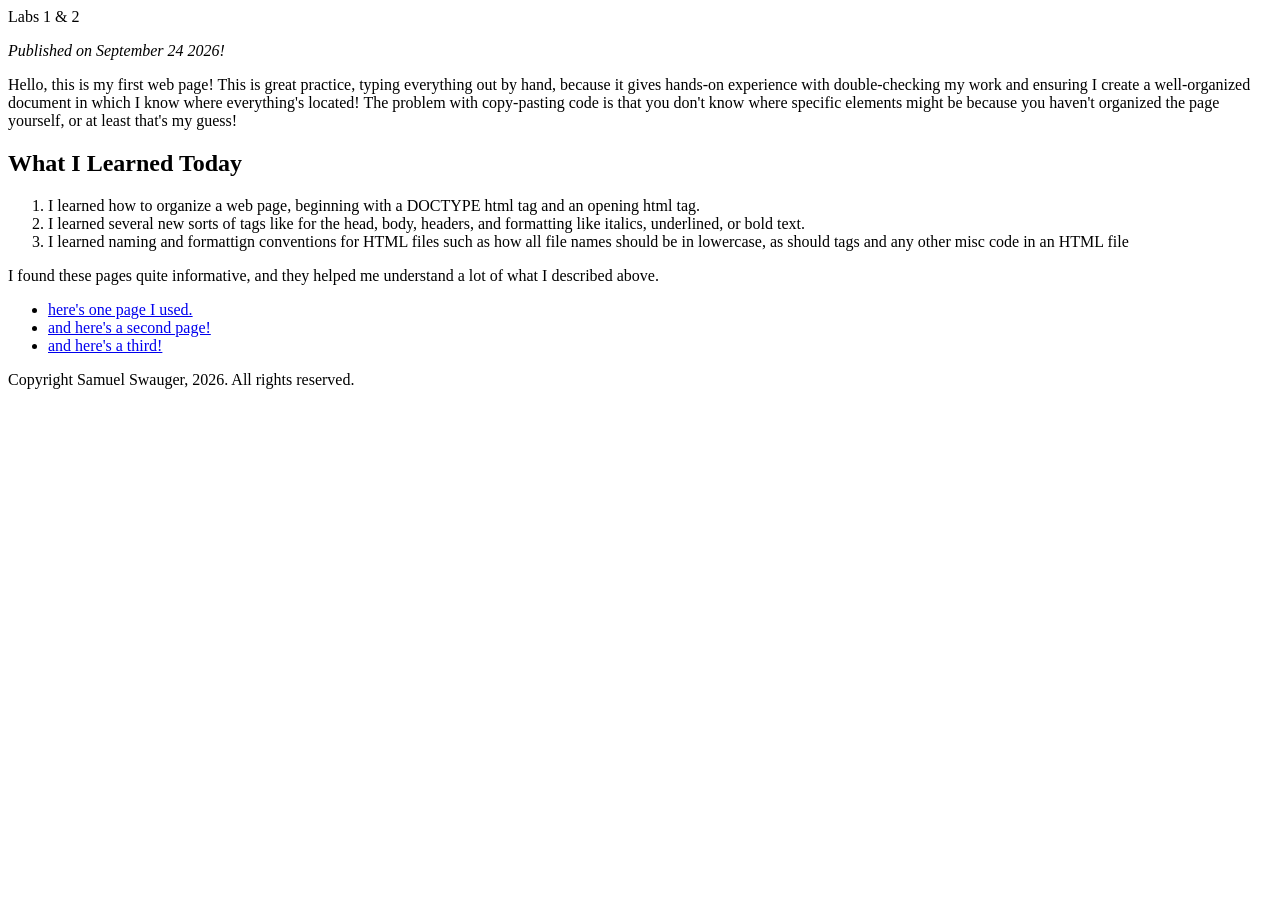
==== lab02/index.html @ 960aad2a "Add files via upload" ====
<!DOCTYPE html>
<html lang="en">
    <head><meta charset="UTF-8"><title>Learning Web Standards</title></head>
    <body><header>Labs 1 & 2</header>
    <p><i>Published on September 24 2026!</i></p>
    <main>
    <p>Hello, this is my first web page! This is great practice, typing everything out by hand, because it gives hands-on experience with double-checking my work and ensuring I create a well-organized document in which I know where everything's located! The problem with copy-pasting code is that you don't know where specific elements might be because you haven't organized the page yourself, or at least that's my guess!</p>
    <article>
    <h1><b>What I Learned Today</b></h1>
    <ol>
        <li>I learned how to organize a web page, beginning with a DOCTYPE html tag and an opening html tag.</li>
        <li>I learned several new sorts of tags like for the head, body, headers, and formatting like italics, underlined, or bold text.</li>
        <li>I learned naming and formattign conventions for HTML files such as how all file names should be in lowercase, as should tags and any other misc code in an HTML file</li>

    </ol>
<p>I found these pages quite informative, and they helped me understand a lot of what I described above.</p>
<ul>
    <li><a href="https://opencontent.ccbcmd.edu/csit121/chapter/html-notes/">here's one page I used.</a></li>
    <li><a href="https://opencontent.ccbcmd.edu/csit121/chapter/structuring-text/">and here's a second page!</a></li>
    <li><a href="https://opencontent.ccbcmd.edu/csit121/chapter/introduction-to-html-basics/">and here's a third!</a></li>
</ul>
</article>
</main>
<footer>Copyright Samuel Swauger, 2026. All rights reserved.</footer>
</body>

</html>
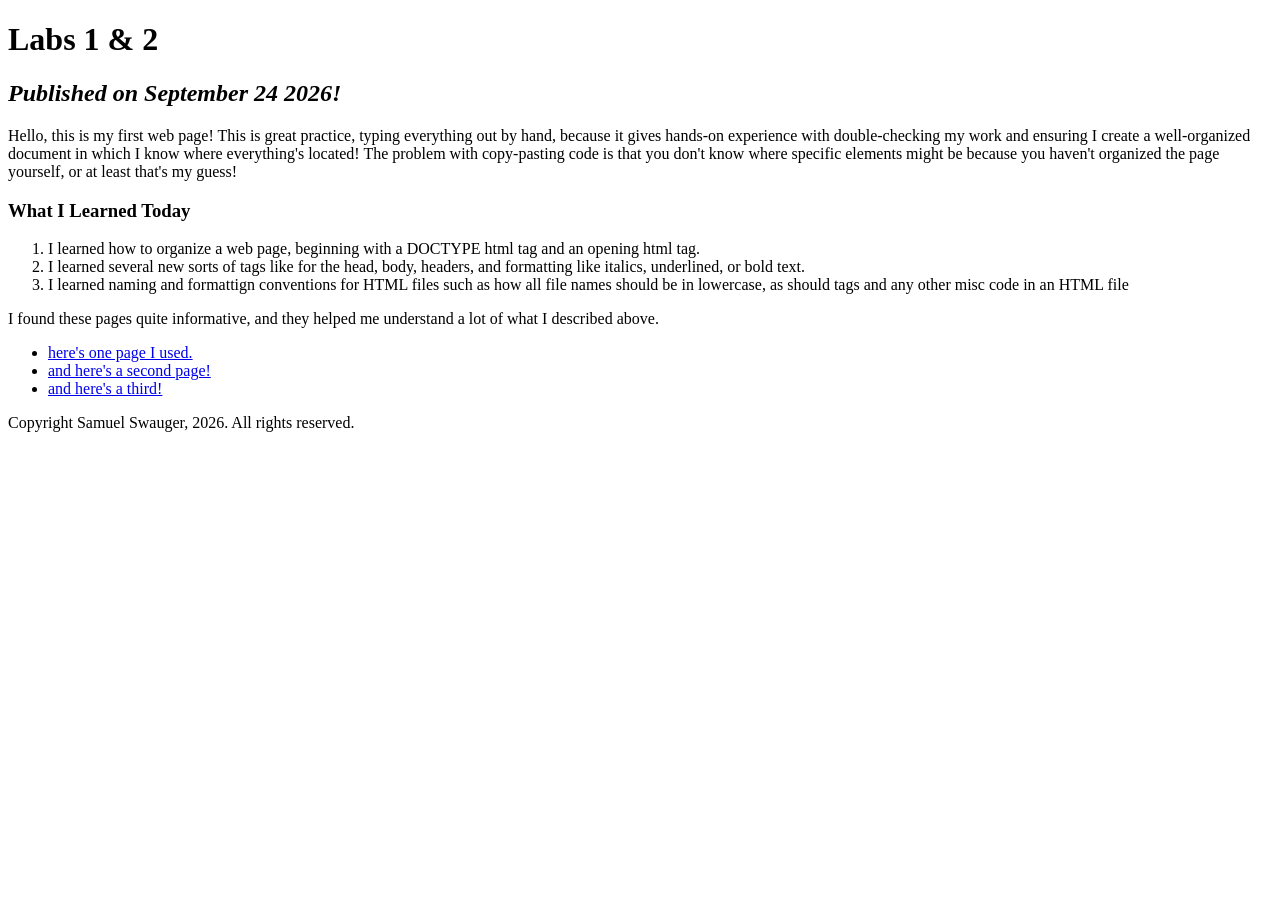
==== commit e6b03c1b: "Add files via upload" ====
--- a/lab02/index.html
+++ b/lab02/index.html
@@ -1,12 +1,12 @@
 <!DOCTYPE html>
 <html lang="en">
     <head><meta charset="UTF-8"><title>Learning Web Standards</title></head>
-    <body><header>Labs 1 & 2</header>
-    <p><i>Published on September 24 2026!</i></p>
+    <body><header><h1>Labs 1 & 2</h1></header>
+    <h2><i>Published on September 24 2026!</i></h2>
     <main>
     <p>Hello, this is my first web page! This is great practice, typing everything out by hand, because it gives hands-on experience with double-checking my work and ensuring I create a well-organized document in which I know where everything's located! The problem with copy-pasting code is that you don't know where specific elements might be because you haven't organized the page yourself, or at least that's my guess!</p>
     <article>
-    <h1><b>What I Learned Today</b></h1>
+    <h3><b>What I Learned Today</b></h3>
     <ol>
         <li>I learned how to organize a web page, beginning with a DOCTYPE html tag and an opening html tag.</li>
         <li>I learned several new sorts of tags like for the head, body, headers, and formatting like italics, underlined, or bold text.</li>
